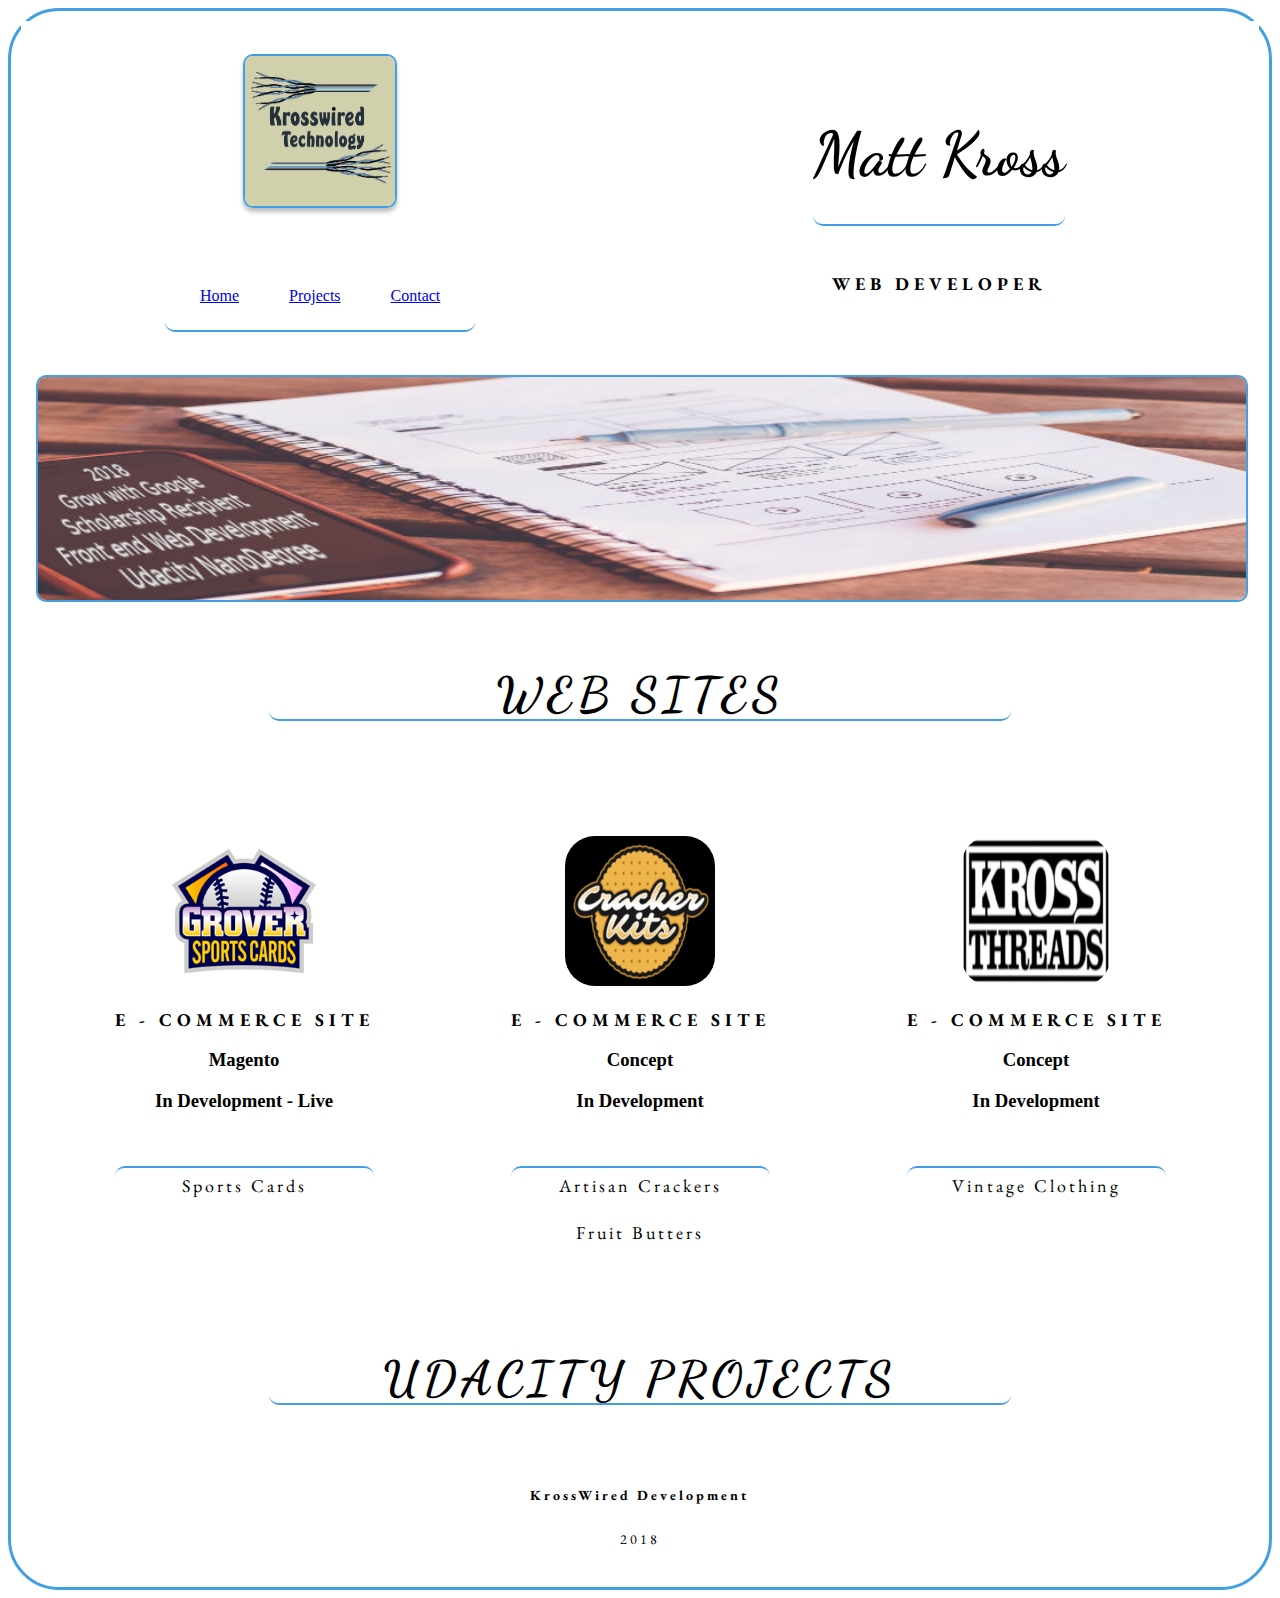
==== mobile.html @ 4cb1365e "added mobile.html and mobile.css testing a mobile redesign used figma to design new look" ====
<!DOCTYPE html>
<html lang="en">

  	<head>
		<!-- Project One Portfolio Web Site by Matt Kross -->
		<meta charset="UTF-8">
		<meta name="viewport" content="width=device-width,initial-scale=1">
		<title>Krosswired Development</title>
		<link rel="stylesheet" href="css/styles.css" type="text/css" />		
	</head>

	
  <body>
		<!--Group 1-->
		<header class="head_box">			
			
			<div class= "lock_box">
				<!--Main Logo-->
				<!--Group 1 Box 1-->
				<div class= "logo_box">
					<img src="images/logo_main.jpg" alt="logo wires with text of Krosswired Technology" class= "logo_main" >
				</div>		

				<!--navigation-->
				<!--Group 1 Box 2-->
				<ul class= "nav_list">
					<li class= "nav_item"><a href="#Home">Home</a></li>
					<li class= "nav_item"><a href="#Projects">Projects</a></li>
					<li class= "nav_item"><a href="#Contact">Contact</a></li>
				</ul>
			</div>					
			
			<!--Main Heading-->
			<!--Group 1 Box 3-->
			<div class= "name_container">
				<div class= "name_container_inner">
					<h1> Matt Kross</h1>
					<br>
					<h2> Web  Developer</h2>
				</div>
			</div>			
		</header>
		
		
		<main>
			<article>
				<!--Stand alone image-->
				<div class= "main_article_image_container">
					<!--img is responsive-->
					<img src="images/website_pic_words.jpeg" alt="cell phone and notebook with site design prototype" class= "big_picture">
				</div>

				<!--Stand alone title-->
				<div class= "project_title_box">
					<div class= "project_title_box_inner">
						<h2 class= "project_title_special">Web Sites</h2>
					</div>
				</div>
				
				<!--Group 2-->
				<section class= "project_box_main">			
					
					<!--Group 2 Box 1-->
					<!--puts box around project card 1-->
					<div class= "project_card">

						<!--puts box around logos-->
						<div class= "logo_box">
							<!--img has a logo class-->
							<a href="https://groversportscards.com">
								<img src="images/GroverSportsCards2.png" alt="logo baseball surrounded by two cards with text of Grover Sports Cards" class= "logo">
							</a>
						</div>

						<!--puts box around project info-->
						<div class= "project_box_info">
							<h2>E - Commerce Site</h2>
							<h3>Magento</h3>
							<h3>In Development - Live</h3>
							<br>
							<p>Sports Cards</p>
						</div>
					</div>
					
					<!--Group 2 Box 2-->
					<!--puts box around project card 2-->
					<div class= "project_card">

						<!--puts box around logos-->
						<div class= "logo_box">
							<!--img has a logo class-->
							<img src="images/cracker_kits_scaled.PNG" alt="logo cracker with text of Cracker Kits" class= "logo">
						</div>

						<!--puts box around project info-->
						<div class= "project_box_info">
							<h2>E - Commerce Site</h2>
							<h3>Concept</h3>
							<h3>In Development</h3>
							<br>
							<p>Artisan Crackers</p>
							<p class= "special_p">Fruit Butters</P>
						</div>
					</div>
					
					<!--Group 2 Box 3-->
					<!--puts box around project card 3-->
					<div class= "project_card">

						<!--puts box around logos-->
						<div class= "logo_box">
							<!--img has a logo class-->
							<img src="images/KrossThreads3_scaled.jpg" alt="logo logo text of KrossThreads" class= "logo">
						</div>

						<!--puts box around project info-->
						<div class= "project_box_info">
							<h2>E - Commerce Site</h2>
							<h3>Concept</h3>
							<h3>In Development</h3>
							<br>
							<p>Vintage Clothing</P>
						</div>	
					</div>
					
				</section>
				
				<!--Stand alone title-->
				<div class= "project_title_box">
					<div class= "project_title_box_inner">
						<h2 class= "project_title_special">Udacity Projects</h2>
					</div>
				</div>

				<!-- TODO add new section with udacity projects --need sceenshots -->

			</article>			
		</main>
		
		<!-- TODO add 1 and 1 hosting referral link -->
		<!--Footer-->
		<footer class="footer_box" >
			<!--puts box around footer info-->
			<div class= "footer_box_inner">				
				<p class= "footer_p"><strong>KrossWired Development</strong></p>
				<p class= "footer_p">2018</p>				
			</div>

			<div class= "big_space_box"></div>
		</footer>
		
  </body>
</html>
---- css/styles.css ----
@import url('http://fonts.googleapis.com/css?family=Dancing+Script:700|EB+Garamond');
/* Font pairings inspired from : http://www.mrmcguire.com/10-useful-google-font-combinations-for-your-next-site/ */ 

/* main level formating*/
html {

	box-sizing: border-box;
}

body {

	background: #FFFFFF;
	border: 3px solid #429FE4;
	box-sizing: border-box;
	border-radius: 51px;		
	padding: 10px;
	text-align: center;
}

/* Universal Item Formating */
/*I was trying to do this for all divs, as most have these universal settings, but could not get it to stick*/

.div {

	/*border: 2px solid #429fe4;
	border-radius: 10px;*/
	margin: 15px;
	padding: 10px;
	
}

/*__________________________*/

/*Font Elements*/
h1 {
	
	border-bottom: 2px solid #429fe4;
	border-radius: 10px;
	font-family: 'Dancing Script', cursive;
	font-size: 46pt;
	font-weight: bold;
	line-height: 225%;
	margin: 15px;		
}

h2 {
	
	font-family: 'EB Garamond', serif;
    font-size: 18px;
    letter-spacing: 5px;
	line-height: 115%;	
	text-transform: uppercase;	
}

.project_title_special {

	border-bottom: 2px solid #429fe4;
	border-radius: 10px;
	font-family: 'Dancing Script', cursive;
	font-size: 36pt;
	font-weight: bold;
	line-height: 100%;
	
}

p {

	border-top: 2px solid #429fe4;
	border-radius: 10px;
    font-family: 'EB Garamond', serif;
	font-size: 18px;
	letter-spacing: 3px;
	line-height: 200%;	  
}

.special_p {

	border-top: 2px solid white;
	border-radius: 10px;
    font-family: 'EB Garamond', serif;
	font-size: 18px;
	letter-spacing: 3px;
	line-height: 100%;
}

.footer_p {

	border-top: 2px solid white;
	border-radius: 10px;
	font-size: 14px;
}

/*__________________________*/

/*images and logos*/	
img {

	border-radius: 20%;
	height: 195px;
	width: 100%;	
}

.logo {

	max-height: 150px;
	max-width: 150px;			
}

.logo_main {

	border: 3px solid #429FE4;
	box-shadow: 0px 4px 4px rgba(0, 0, 0, 0.25);
	border-radius: 37px;
		
}

.big_picture {

	border: 2px solid #429fe4;
	border-radius: 10px;
	width: 100%;
    height: auto;
}

/*__________________________*/

/*.lock_box {	
	
	overflow: hidden;
	position: fixed;
	top: 0;
}

/* Group 1 Main formating */
.head_box {

	background: white; /*background color for testing*/
	align-items: center;
	/*border: 2px solid #429fe4;	
	border-radius: 10px;*/
	display: flex;	
	flex-direction: column;		
	justify-content: space-around;
		
}

/* Group 1 Box 1 */
.logo_box {

	/*background: black; /*background color for testing*/
	background-color: white;
	/*border: 2px solid #429fe4;*/
	border-radius: 10px;	
	margin: 15px;
	padding: 60px;
	padding-bottom: 0;
	padding-top: 0;
	
}

/*Group 1 Box 1 content*/
.logo_main {

	/*background: white; background color for testing*/
	border: 2px solid #429fe4;
	border-radius: 10px;
	max-height: 150px;
	max-width: 150px;	
}

/* Group 1 Box 2 */
.nav_list {

	/*background: red;/* background color for testing*/
	align-items: center;	
	border-bottom: 2px solid #429fe4;
	border-radius: 10px;
	display: flex;	
	flex-direction: row;
	justify-content: space-around;
	list-style: none;
	margin: 15px;
	padding: 10px;
	padding-bottom: 0;
	padding-top: 30px;	
			
}

/*Group 1 Box 2 content*/
.nav_item{
	
	/*background: white; /*background color for testing*/	
	/*background-color: white;*/
	/*border: 2px solid #429fe4;	
	border-radius: 10px;*/
	margin: 15px;	
	padding-top: 25px;
	padding-bottom: 0;			
}

/* Group 1 Box 3 */
.name_container {
		
	/*background: green; background color for testing*/	
	background-color: white;
	/*border: 2px solid #429fe4;
	border-radius: 10px;*/	
	margin: 15px;
	padding: 10px;
	/*padding-top: 40px;*/	
}

.name_container_inner {

	/*background:white; background color for testing*/
	margin: 15px;
	padding: 10px;
}

/*__________________________*/


/* Stand Alone Image container*/
.main_article_image_container {

	/*background: purple; background color for testing*/
	border-radius: 25px;
	margin: 15px;			
}

/* Container for Stand Alone Title Box*/
.project_title_box {

	/*background: purple; background color for testing*/
	background-color: white;
	margin: auto;
	padding: 10px;	
	width: 60%;	
}

 /* Stand Alone Title Box
.project_title_box_inner {
	/*background: white; background color for testing*/	


/*__________________________*/

/* Group 2 Main Formating */
.project_box_main{

	/*background: purple; background color for testing*/
	flex-flow: column wrap;	
	margin: 15px;
	padding: 10px;	
}

.project_box {

	display: flex;
	justify-content: space-between;
}

/* Group 2 Box 1-3 */
.project_card {	
	/*background: black; /*background color for testing*/
	/*border: 2px solid #429fe4;
	border-radius: 10px;*/
	margin: 15px;
	padding: 10px;		
}

/* Group 2 Box 1-3 Title */
.project_title_box {

	/*background: white; background color for testing*/
	background-color: white;	
	/*border: 2px solid #429fe4;
	border-radius: 10px;*/	
}

/* Group 2 Box 1-3 Content*/
.project_box_info {

	/*background: white; background color for testing*/	
	background-color: white;
	/*border: 2px solid #429fe4;
	border-radius: 10px;*/
}

/* Footer Formating */
.footer_box {

	/*background: white; background color for testing*/	
	/*background-color: white;
	border: 2px solid #429fe4;*/
	border-radius: 10px;	
	/*background: purple; background color for testing*/
	margin: auto;
	padding: 10px;
	width: 60%;	
}

/* gives extra spacing to bottom of page to create a landing dock*/
/*.big_space_box {

	padding-bottom: 300%;
}

/*.footer_box_inner {
	/*background: white; background color for testing*/
	


/* Break Point for larger Layout */
@media only screen and (min-width: 750px) {

	.head_box {

		align-items: center;
		display: flex;	
		flex-direction: row;		
		justify-content: space-around;		
	}

	.nav_list {

		align-items: center;		
		display: flex;	
		flex-direction: row;		
		justify-content: space-around;
		list-style: none;  	
	}

	.nav_item {

		margin: 15px;
		padding: 10px;
	}	

	.project_box_main{

		display: flex;	
		flex-direction: row;		
		justify-content: space-around;		
	}
	
	.project_card {
		
		align-items: stretch;
		/*border: #429fe4;
		border-radius: 20px;*/
		margin: 15px;
		padding: 5px;				
	}

	.logo_box {

		margin: 15px;
		padding: 5px;
	}

	.footer_box {
		
		/*background: purple; background color for testing*/
		margin: auto;
		padding: 10px;
		width: 60%;	
	}	

	/*.big_space_box {

		padding-bottom: 250%;
	}*/
		
}	/* end of media Query */
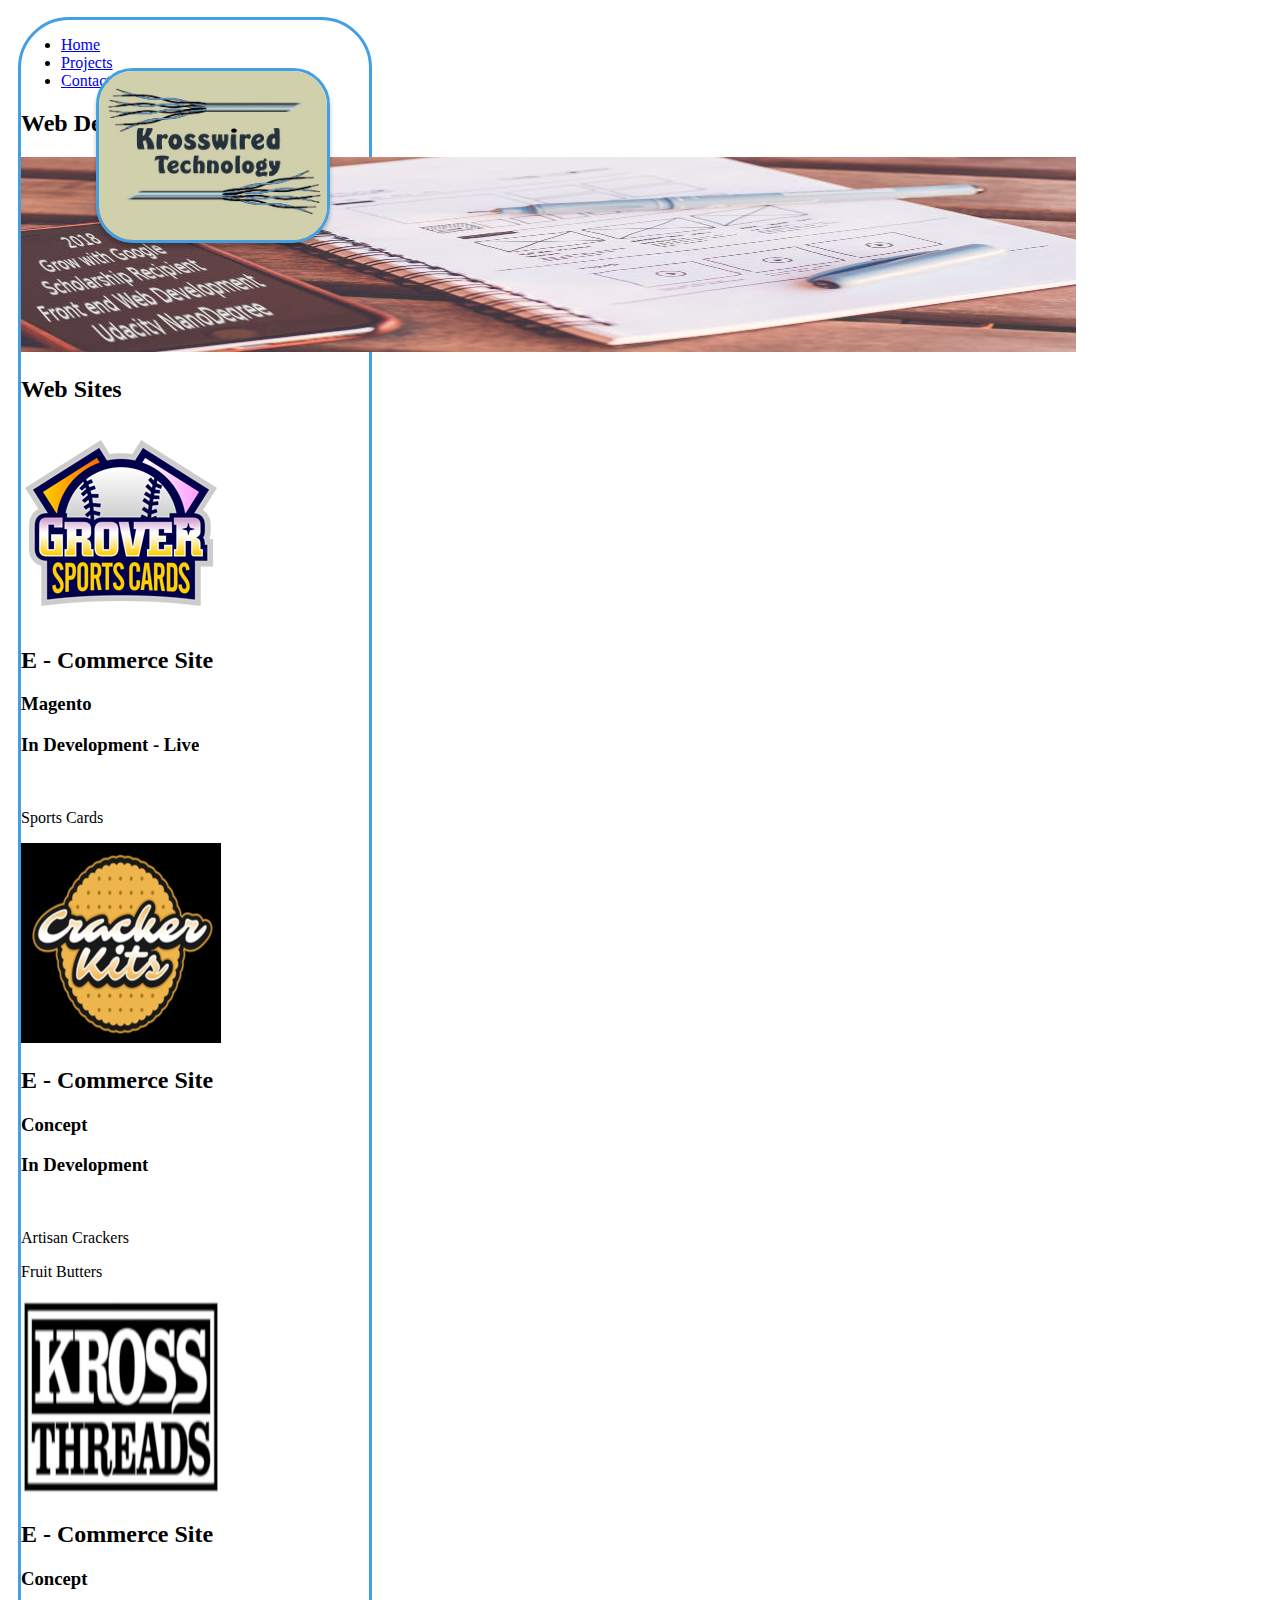
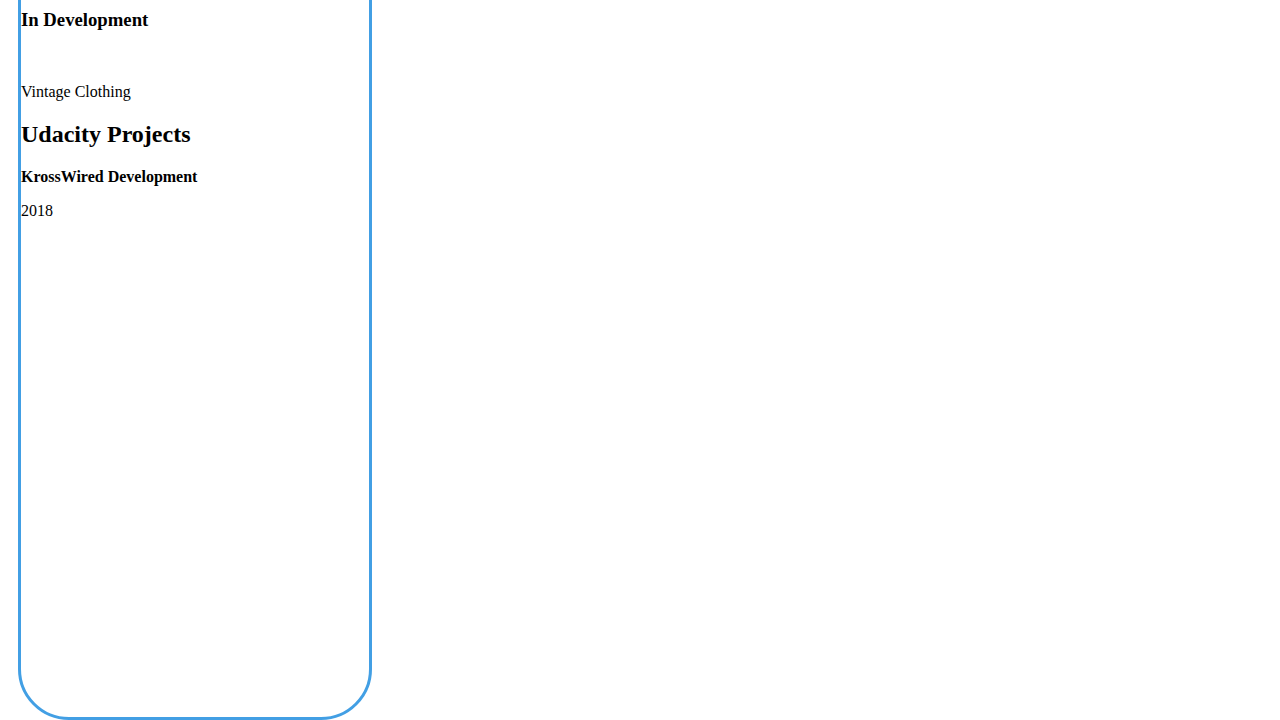
==== commit 20a6bbf0: "removed white spaces on mobile.html" ====
--- a/mobile.html
+++ b/mobile.html
@@ -6,7 +6,7 @@
 		<meta charset="UTF-8">
 		<meta name="viewport" content="width=device-width,initial-scale=1">
 		<title>Krosswired Development</title>
-		<link rel="stylesheet" href="css/styles.css" type="text/css" />		
+		<link rel="stylesheet" href="css/mobile.css" type="text/css" />		
 	</head>
 
 	
@@ -14,34 +14,26 @@
 		<!--Group 1-->
 		<header class="head_box">			
 			
-			<div class= "lock_box">
-				<!--Main Logo-->
-				<!--Group 1 Box 1-->
-				<div class= "logo_box">
-					<img src="images/logo_main.jpg" alt="logo wires with text of Krosswired Technology" class= "logo_main" >
-				</div>		
+            <!--Main Logo-->			
+            <img src="images/logo_main.jpg" alt="logo wires with text of Krosswired Technology" class= "logo_main" >
 
-				<!--navigation-->
-				<!--Group 1 Box 2-->
-				<ul class= "nav_list">
-					<li class= "nav_item"><a href="#Home">Home</a></li>
-					<li class= "nav_item"><a href="#Projects">Projects</a></li>
-					<li class= "nav_item"><a href="#Contact">Contact</a></li>
-				</ul>
-			</div>					
-			
+            <!--navigation-->
+            <!--Group 1 Box 1-->
+            <ul class= "nav_list">
+                <li class= "nav_item"><a href="#Home">Home</a></li>
+                <li class= "nav_item"><a href="#Projects">Projects</a></li>
+                <li class= "nav_item"><a href="#Contact">Contact</a></li>
+            </ul>
+
 			<!--Main Heading-->
-			<!--Group 1 Box 3-->
+			<!--Group 1 Box 2-->
 			<div class= "name_container">
-				<div class= "name_container_inner">
-					<h1> Matt Kross</h1>
-					<br>
-					<h2> Web  Developer</h2>
-				</div>
-			</div>			
+					<h2>Web  Development</h2>
+            </div>
+
 		</header>
-		
-		
+
+
 		<main>
 			<article>
 				<!--Stand alone image-->
@@ -56,10 +48,10 @@
 						<h2 class= "project_title_special">Web Sites</h2>
 					</div>
 				</div>
-				
+
 				<!--Group 2-->
-				<section class= "project_box_main">			
-					
+				<section class= "project_box_main">
+
 					<!--Group 2 Box 1-->
 					<!--puts box around project card 1-->
 					<div class= "project_card">
@@ -81,7 +73,7 @@
 							<p>Sports Cards</p>
 						</div>
 					</div>
-					
+
 					<!--Group 2 Box 2-->
 					<!--puts box around project card 2-->
 					<div class= "project_card">
@@ -102,7 +94,7 @@
 							<p class= "special_p">Fruit Butters</P>
 						</div>
 					</div>
-					
+
 					<!--Group 2 Box 3-->
 					<!--puts box around project card 3-->
 					<div class= "project_card">
@@ -120,11 +112,11 @@
 							<h3>In Development</h3>
 							<br>
 							<p>Vintage Clothing</P>
-						</div>	
+						</div>
 					</div>
-					
+
 				</section>
-				
+
 				<!--Stand alone title-->
 				<div class= "project_title_box">
 					<div class= "project_title_box_inner">
@@ -134,20 +126,20 @@
 
 				<!-- TODO add new section with udacity projects --need sceenshots -->
 
-			</article>			
+			</article>
 		</main>
-		
+
 		<!-- TODO add 1 and 1 hosting referral link -->
 		<!--Footer-->
 		<footer class="footer_box" >
 			<!--puts box around footer info-->
-			<div class= "footer_box_inner">				
+			<div class= "footer_box_inner">
 				<p class= "footer_p"><strong>KrossWired Development</strong></p>
-				<p class= "footer_p">2018</p>				
+				<p class= "footer_p">2018</p>
 			</div>
 
 			<div class= "big_space_box"></div>
 		</footer>
-		
+
   </body>
 </html>--- a/css/mobile.css
+++ b/css/mobile.css
@@ -0,0 +1,28 @@
+/* main border */
+
+body {
+    position: absolute;
+    width: 354px;
+    height: 2303px;
+    left: 10px;
+    top: 9px;
+
+    background: #FFFFFF;
+    border: 3px solid #429FE4;
+    box-sizing: border-box;
+    border-radius: 51px;
+}
+
+/* logo_main */
+.logo_main {
+    position: absolute;
+    width: 228px;
+    height: 169px;
+    left: 75px;
+    top: 48px;
+
+    background: url(logo_main.jpg);
+    border: 3px solid #429FE4;
+    box-shadow: 0px 4px 4px rgba(0, 0, 0, 0.25);
+    border-radius: 37px;
+}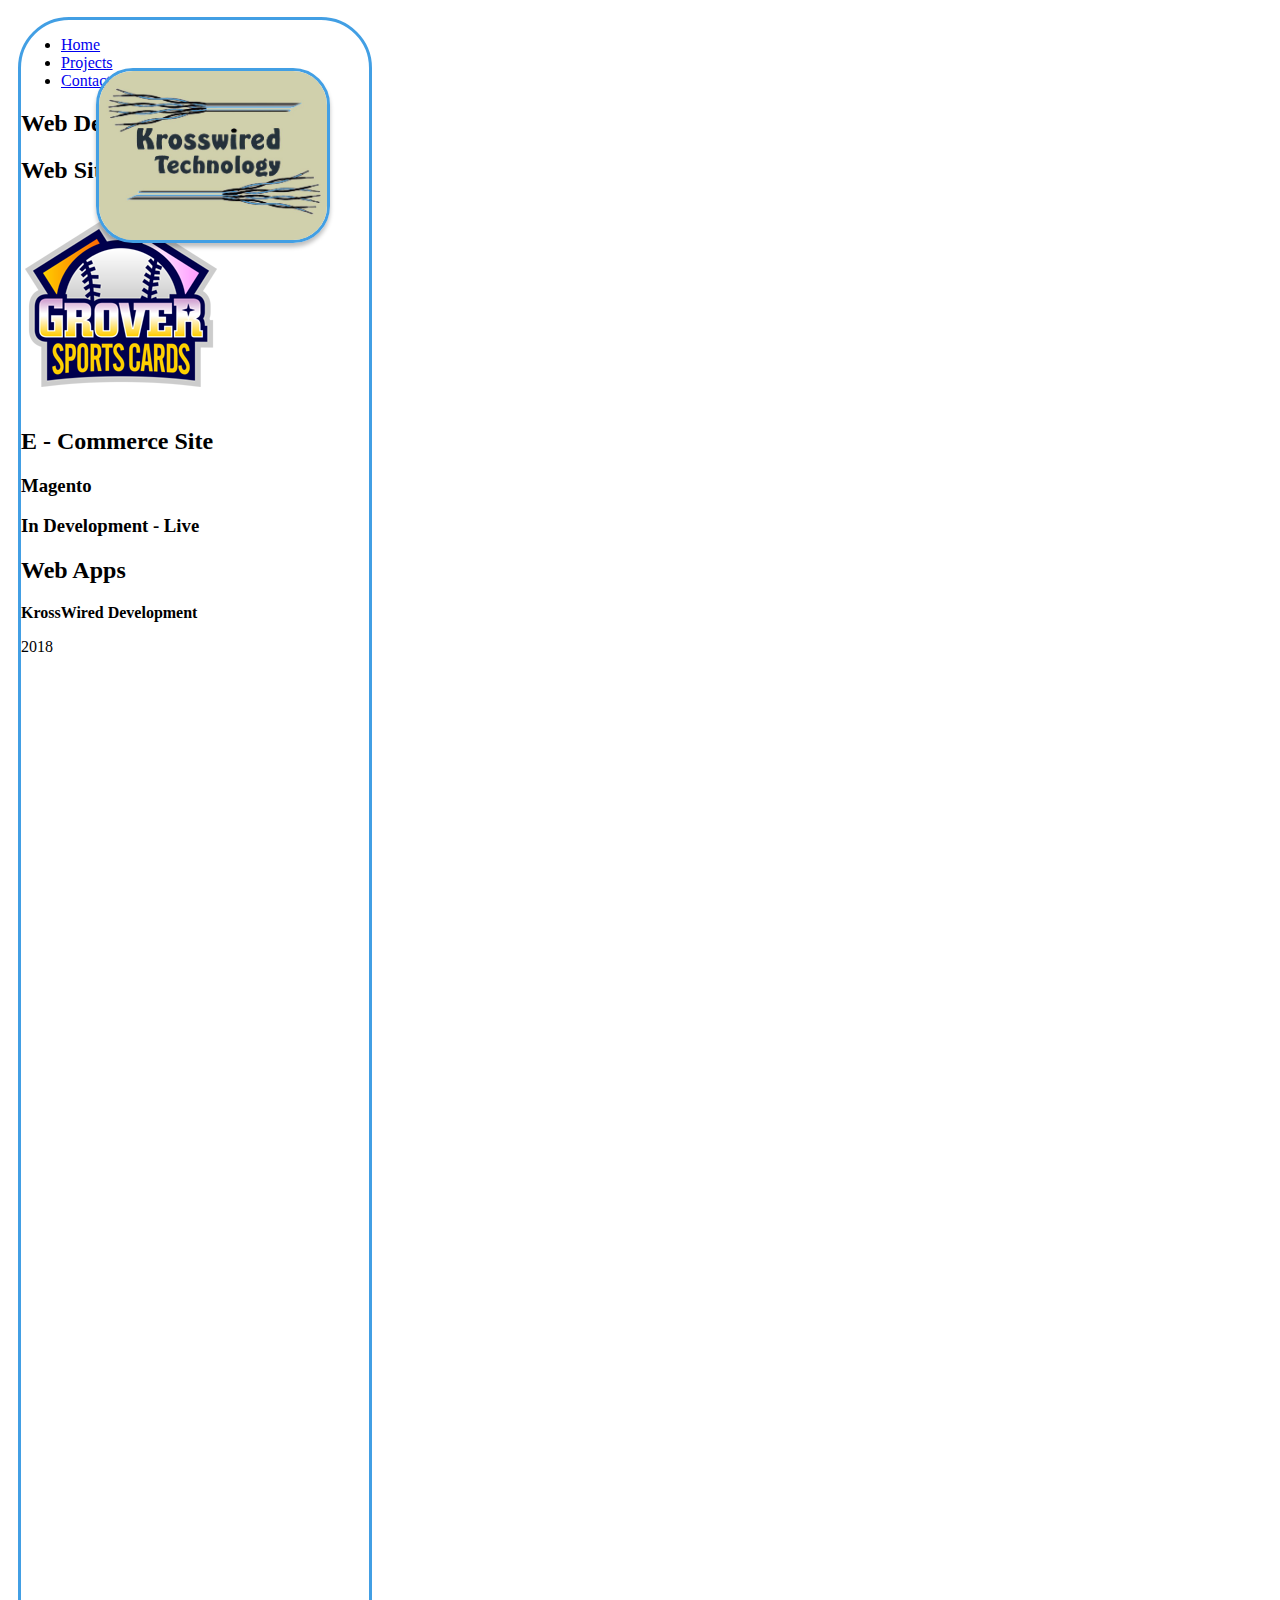
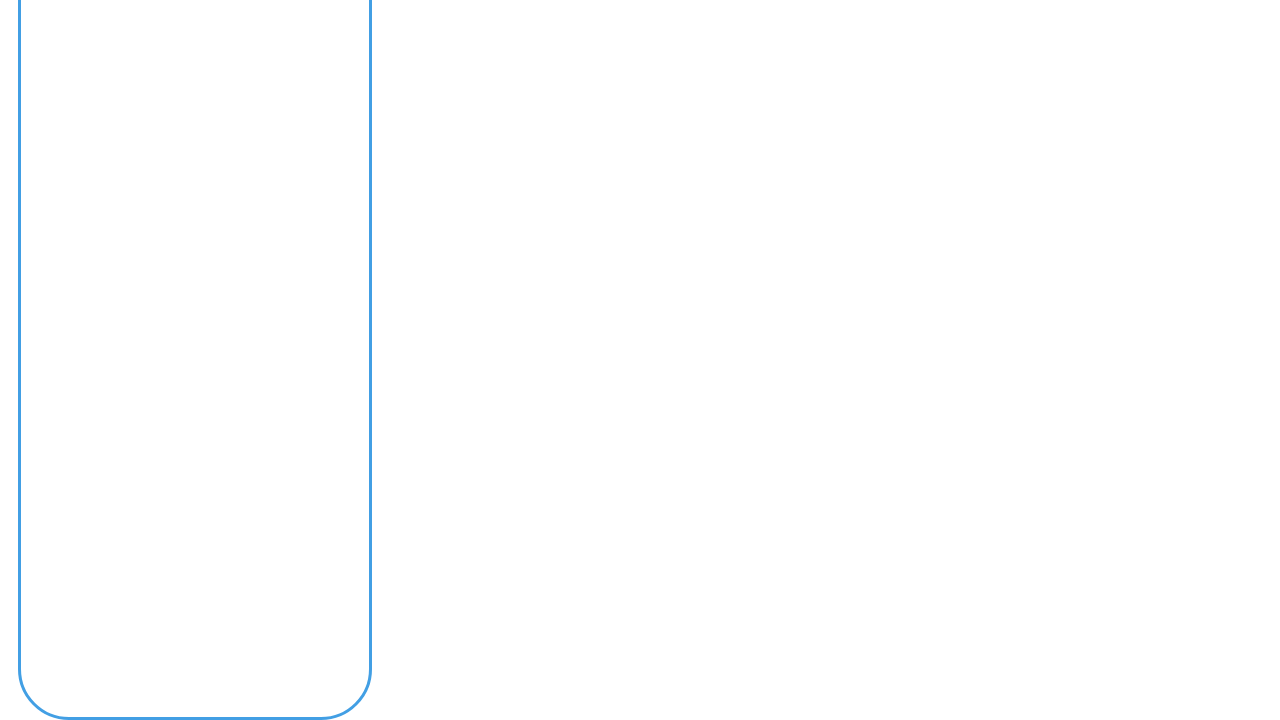
==== commit 1e5cd2ea: "removed un wanted projects and extra divs" ====
--- a/mobile.html
+++ b/mobile.html
@@ -36,11 +36,6 @@
 
 		<main>
 			<article>
-				<!--Stand alone image-->
-				<div class= "main_article_image_container">
-					<!--img is responsive-->
-					<img src="images/website_pic_words.jpeg" alt="cell phone and notebook with site design prototype" class= "big_picture">
-				</div>
 
 				<!--Stand alone title-->
 				<div class= "project_title_box">
@@ -69,49 +64,6 @@
 							<h2>E - Commerce Site</h2>
 							<h3>Magento</h3>
 							<h3>In Development - Live</h3>
-							<br>
-							<p>Sports Cards</p>
-						</div>
-					</div>
-
-					<!--Group 2 Box 2-->
-					<!--puts box around project card 2-->
-					<div class= "project_card">
-
-						<!--puts box around logos-->
-						<div class= "logo_box">
-							<!--img has a logo class-->
-							<img src="images/cracker_kits_scaled.PNG" alt="logo cracker with text of Cracker Kits" class= "logo">
-						</div>
-
-						<!--puts box around project info-->
-						<div class= "project_box_info">
-							<h2>E - Commerce Site</h2>
-							<h3>Concept</h3>
-							<h3>In Development</h3>
-							<br>
-							<p>Artisan Crackers</p>
-							<p class= "special_p">Fruit Butters</P>
-						</div>
-					</div>
-
-					<!--Group 2 Box 3-->
-					<!--puts box around project card 3-->
-					<div class= "project_card">
-
-						<!--puts box around logos-->
-						<div class= "logo_box">
-							<!--img has a logo class-->
-							<img src="images/KrossThreads3_scaled.jpg" alt="logo logo text of KrossThreads" class= "logo">
-						</div>
-
-						<!--puts box around project info-->
-						<div class= "project_box_info">
-							<h2>E - Commerce Site</h2>
-							<h3>Concept</h3>
-							<h3>In Development</h3>
-							<br>
-							<p>Vintage Clothing</P>
 						</div>
 					</div>
 
@@ -119,9 +71,7 @@
 
 				<!--Stand alone title-->
 				<div class= "project_title_box">
-					<div class= "project_title_box_inner">
-						<h2 class= "project_title_special">Udacity Projects</h2>
-					</div>
+						<h2 class= "project_title_special">Web Apps</h2>
 				</div>
 
 				<!-- TODO add new section with udacity projects --need sceenshots -->
@@ -138,7 +88,6 @@
 				<p class= "footer_p">2018</p>
 			</div>
 
-			<div class= "big_space_box"></div>
 		</footer>
 
   </body>
